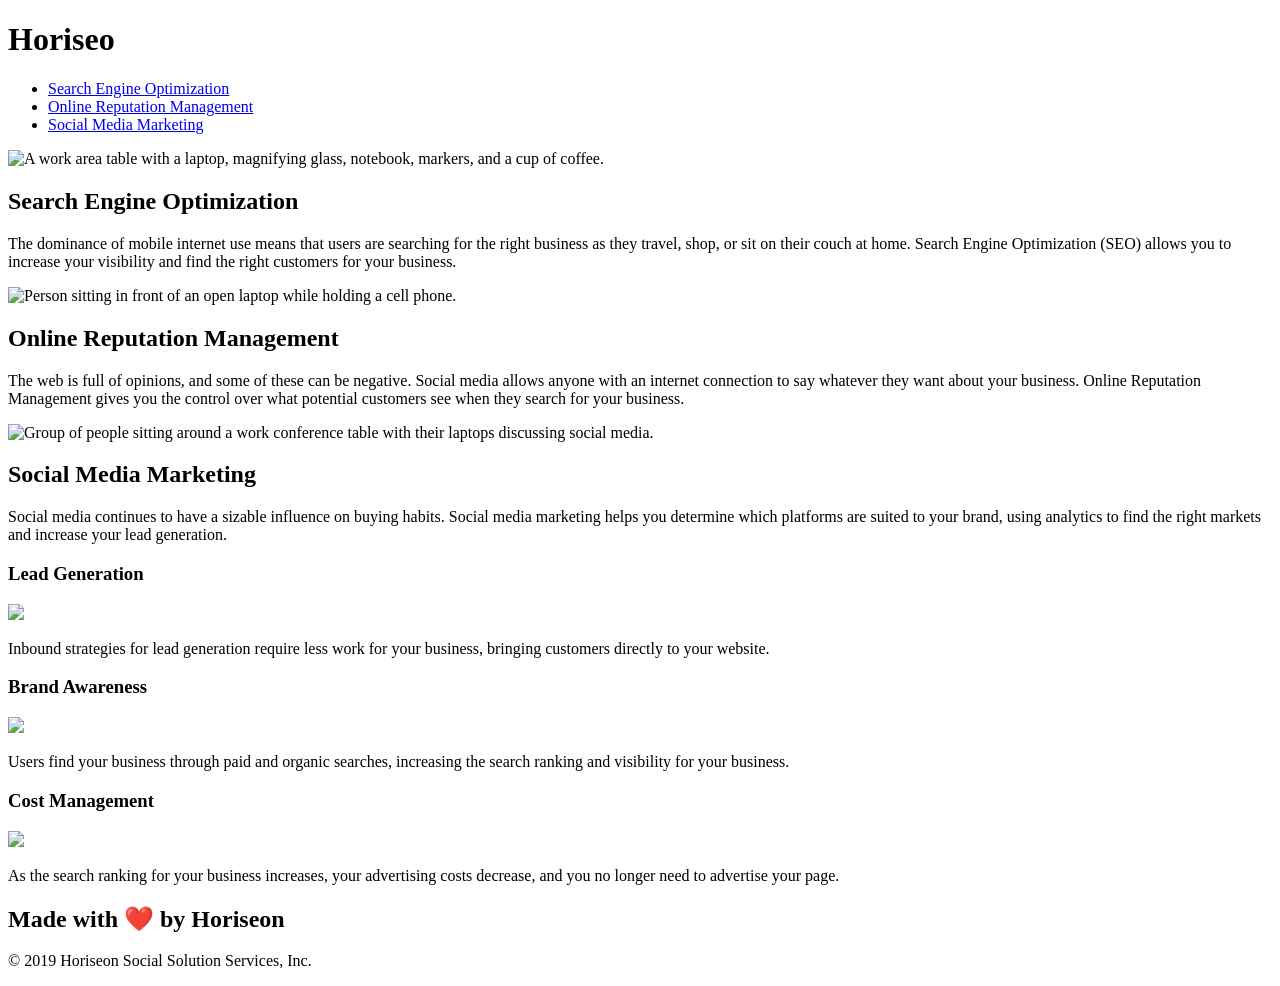
==== Develop/index.html @ 5746d837 "first half" ====
<!DOCTYPE html>
<html lang="en-us">

<head>
    <meta charset="UTF-8" />
    <link rel="stylesheet" href="./assets/css/style.css">
    <title>Horiseo</title>
</head>

<body>
    <div class="header">
        <h1><span>Horiseo</span></h1>
        <nav>
            <ul>
                <li>
                    <a href="#search-engine-optimization">Search Engine Optimization</a>
                </li>
                <li>
                    <a href="#online-reputation-management">Online Reputation Management</a>
                </li>
                <li>
                    <a href="#social-media-marketing">Social Media Marketing</a>
                </li>
            </ul>
        </nav>
    </div>
   
    <div class="hero"></div> 

    <div class="content">
        <div id="search-engine-optimization" class="search-engine-optimization">
            <img src="./assets/images/search-engine-optimization.jpg" class= "float-left" alt="A work area table with a laptop, magnifying glass, notebook, markers, and a cup of coffee."/>
            <h2>Search Engine Optimization</h2>
            <p>
                The dominance of mobile internet use means that users are searching for the right business as they travel, shop, or sit on their couch at home. Search Engine Optimization (SEO) allows you to increase your visibility and find the right customers for your business.
            </p>
        </div>
        <div id="online-reputation-management" class="online-reputation-management">
            <img src="./assets/images/online-reputation-management.jpg" class="float-right" alt="Person sitting in front of an open laptop while holding a cell phone."/>
            <h2> Online Reputation Management</h2>
            <p>
                The web is full of opinions, and some of these can be negative. Social media allows anyone with an internet connection to say whatever they want about your business. Online Reputation Management gives you the control over what potential customers see when they search for your business.
            </p>
        </div>
        <div id="social-media-marketing" class="social-media-marketing">
            <img src="./assets/images/social-media-marketing.jpg" class="float-left" alt="Group of people sitting around a work conference table with their laptops discussing social media. " />
            <h2>Social Media Marketing</h2>
            <p>
                Social media continues to have a sizable influence on buying habits. Social media marketing helps you determine which platforms are suited to your brand, using analytics to find the right markets and increase your lead generation.
            </p>
        </div>
    </div>
   
    <div class="benefits">
        <div class="benefit-lead">
            <h3>Lead Generation</h3>
            <img src="./assets/images/lead-generation.png" />
            <p>
                Inbound strategies for lead generation require less work for your business, bringing customers directly to your website.
            </p>
        </div>
        <div class="benefit-brand">
            <h3>Brand Awareness</h3>
            <img src="./assets/images/brand-awareness.png" />
            <p>
                Users find your business through paid and organic searches, increasing the search ranking and visibility for your business.
            </p>
        </div>
        <div class="benefit-cost">
            <h3>Cost Management</h3>
            <img src="./assets/images/cost-management.png"></img>
            <p>
                As the search ranking for your business increases, your advertising costs decrease, and you no longer need to advertise your page.
            </p>
        </div>
    </div>
    <div class="footer">
        <h2>Made with ❤️️ by Horiseon</h2>
        <p>
            &copy; 2019 Horiseon Social Solution Services, Inc.
        </p>
    </div>
</body>

</html>
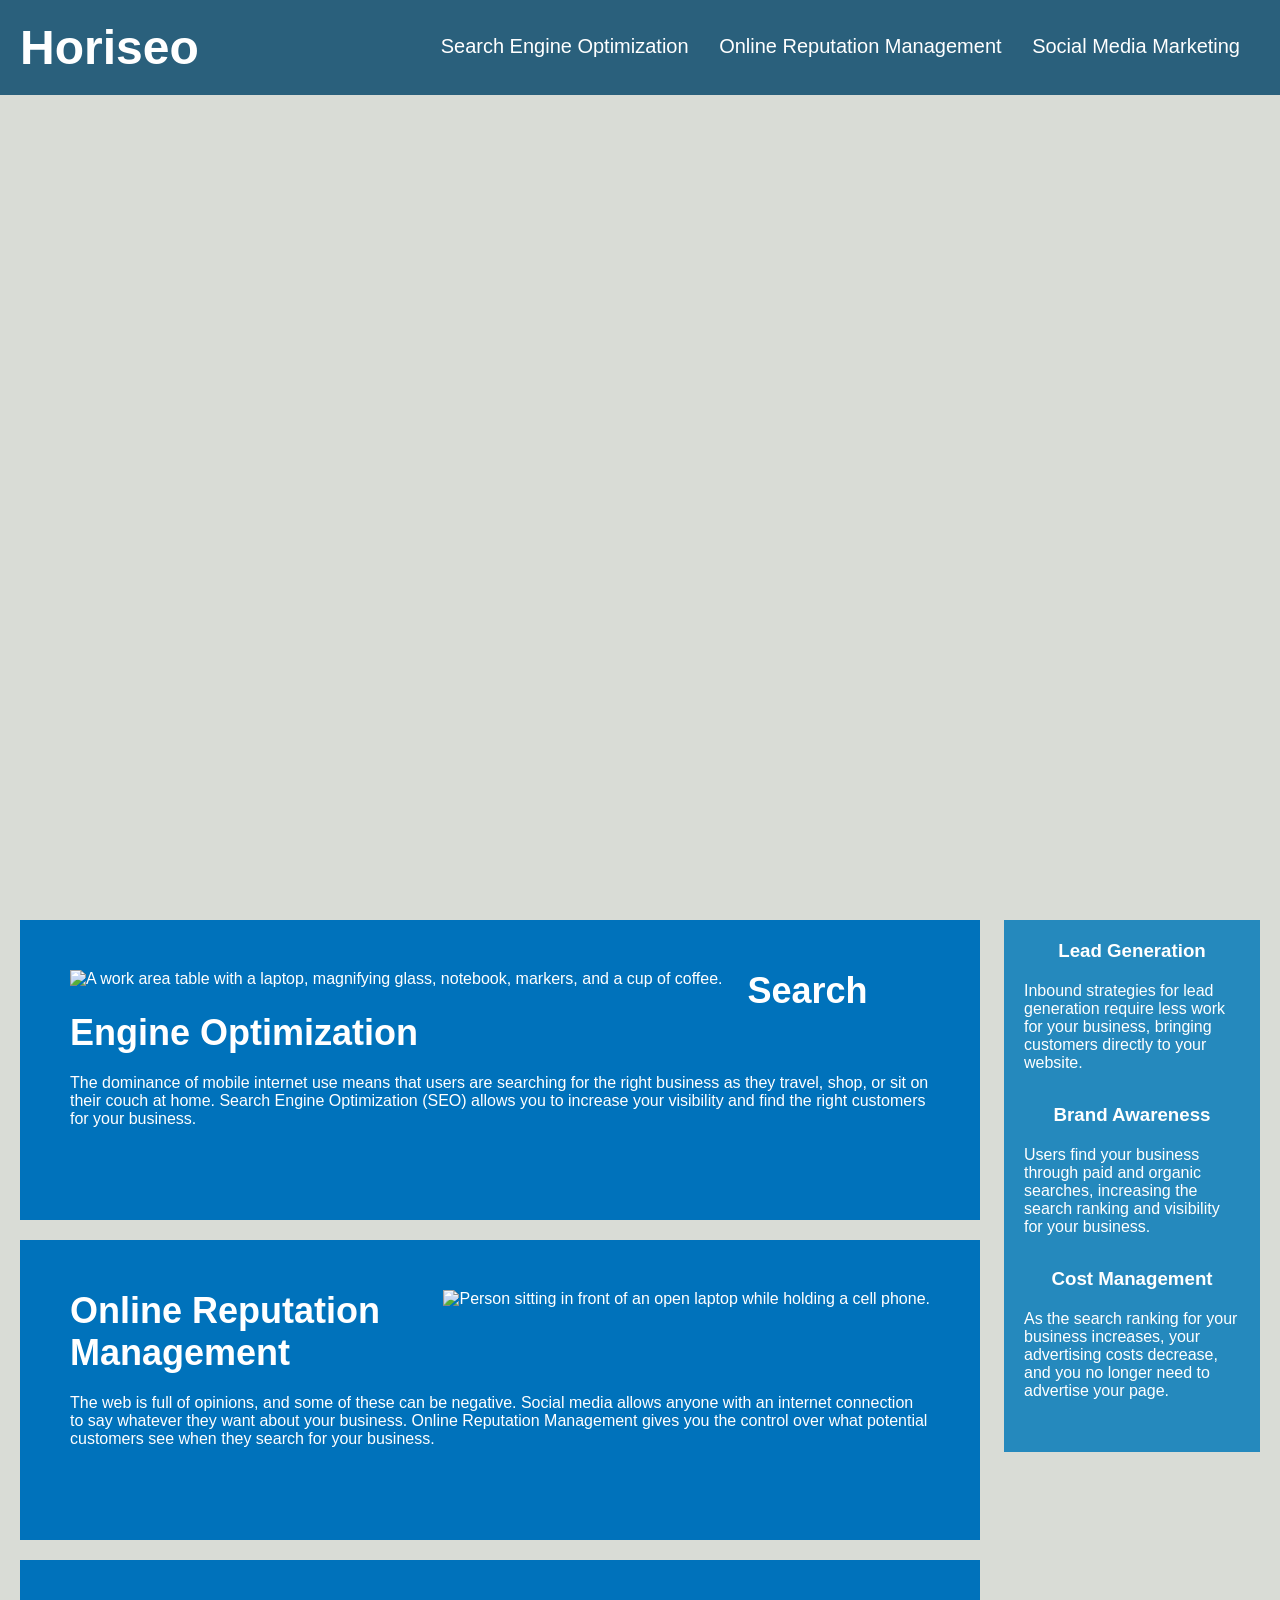
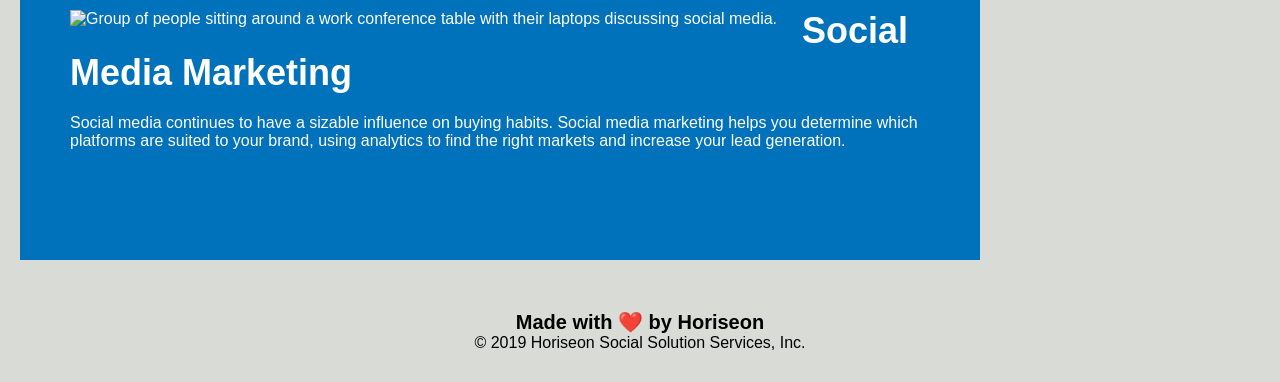
==== commit 73e9cd01: "second commit" ====
--- a/Develop/index.html
+++ b/Develop/index.html
@@ -8,8 +8,8 @@
 </head>
 
 <body>
-    <div class="header">
-        <h1><span>Horiseo</span></h1>
+   <header>
+        <h1>Horiseo</h1>
         <nav>
             <ul>
                 <li>
@@ -23,7 +23,7 @@
                 </li>
             </ul>
         </nav>
-    </div>
+    </header>
    
     <div class="hero"></div> 
 
@@ -54,32 +54,32 @@
     <div class="benefits">
         <div class="benefit-lead">
             <h3>Lead Generation</h3>
-            <img src="./assets/images/lead-generation.png" />
+            <img src="./assets/images/lead-generation.png" alt=""/>
             <p>
                 Inbound strategies for lead generation require less work for your business, bringing customers directly to your website.
             </p>
         </div>
         <div class="benefit-brand">
             <h3>Brand Awareness</h3>
-            <img src="./assets/images/brand-awareness.png" />
+            <img src="./assets/images/brand-awareness.png" alt=""/>
             <p>
                 Users find your business through paid and organic searches, increasing the search ranking and visibility for your business.
             </p>
         </div>
         <div class="benefit-cost">
             <h3>Cost Management</h3>
-            <img src="./assets/images/cost-management.png"></img>
+            <img src="./assets/images/cost-management.png" alt=""/>
             <p>
                 As the search ranking for your business increases, your advertising costs decrease, and you no longer need to advertise your page.
             </p>
         </div>
     </div>
-    <div class="footer">
+    <footer>
         <h2>Made with ❤️️ by Horiseon</h2>
         <p>
             &copy; 2019 Horiseon Social Solution Services, Inc.
         </p>
-    </div>
+    </footer>
 </body>
 
 </html>
--- a/Develop/assets/css/style.css
+++ b/Develop/assets/css/style.css
@@ -0,0 +1,200 @@
+* {
+    box-sizing: border-box;
+    padding: 0;
+    margin: 0;
+}
+
+body {
+    background-color: #d9dcd6;
+}
+
+header {
+    padding: 20px;
+    font-family: 'Trebuchet MS', 'Lucida Sans Unicode', 'Lucida Grande', 'Lucida Sans', Arial, sans-serif;
+    background-color: #2a607c;
+    color: #ffffff;
+}
+
+header h1 {
+    display: inline-block;
+    font-size: 48px;
+}
+
+header h1 .seo {
+    color: #d9dcd6;
+}
+
+header nav {
+    padding-top: 15px;
+    margin-right: 20px;
+    float: right;
+    font-family: 'Gill Sans', 'Gill Sans MT', Calibri, 'Trebuchet MS', sans-serif;
+    font-size: 20px;
+}
+
+header nav ul {
+    list-style-type: none;
+}
+
+header nav ul li {
+    display: inline-block;
+    margin-left: 25px;
+}
+
+a {
+    color: #ffffff;
+    text-decoration: none;
+}
+
+p {
+    font-size: 16px;
+}
+
+.hero {
+    height: 800px;
+    width: 100%;
+    margin-bottom: 25px;
+    background-image: url("../images/digital-marketing-meeting.jpg");
+    background-size: cover;
+    background-position: center;
+}
+
+.float-left {
+    float: left;
+    margin-right: 25px;
+}
+
+.float-right {
+    float: right;
+    margin-left: 25px;
+}
+
+.content {
+    width: 75%;
+    display: inline-block;
+    margin-left: 20px;
+}
+
+.benefits {
+    margin-right: 20px;
+    padding: 20px;
+    clear: both;
+    float: right;
+    width: 20%;
+    height: 100%;
+    font-family: 'Gill Sans', 'Gill Sans MT', Calibri, 'Trebuchet MS', sans-serif;
+    background-color: #2589bd;
+}
+
+.benefit-lead {
+    margin-bottom: 32px;
+    color: #ffffff;
+}
+
+.benefit-brand {
+    margin-bottom: 32px;
+    color: #ffffff;
+}
+
+.benefit-cost {
+    margin-bottom: 32px;
+    color: #ffffff;
+}
+
+.benefit-lead h3 {
+    margin-bottom: 10px;
+    text-align: center;
+}
+
+.benefit-brand h3 {
+    margin-bottom: 10px;
+    text-align: center;
+}
+
+.benefit-cost h3 {
+    margin-bottom: 10px;
+    text-align: center;
+}
+
+.benefit-lead img {
+    display: block;
+    margin: 10px auto;
+    max-width: 150px;
+}
+
+.benefit-brand img {
+    display: block;
+    margin: 10px auto;
+    max-width: 150px;
+}
+
+.benefit-cost img {
+    display: block;
+    margin: 10px auto;
+    max-width: 150px;
+}
+
+.search-engine-optimization {
+    margin-bottom: 20px;
+    padding: 50px;
+    height: 300px;
+    font-family: 'Gill Sans', 'Gill Sans MT', Calibri, 'Trebuchet MS', sans-serif;
+    background-color: #0072bb;
+    color: #ffffff;
+}
+
+.online-reputation-management {
+    margin-bottom: 20px;
+    padding: 50px;
+    height: 300px;
+    font-family: 'Gill Sans', 'Gill Sans MT', Calibri, 'Trebuchet MS', sans-serif;
+    background-color: #0072bb;
+    color: #ffffff;
+}
+
+.social-media-marketing {
+    margin-bottom: 20px;
+    padding: 50px;
+    height: 300px;
+    font-family: 'Gill Sans', 'Gill Sans MT', Calibri, 'Trebuchet MS', sans-serif;
+    background-color: #0072bb;
+    color: #ffffff;
+}
+
+.search-engine-optimization img {
+    max-height: 200px;
+}
+
+.online-reputation-management img {
+    max-height: 200px;
+}
+
+.social-media-marketing img {
+    max-height: 200px;
+}
+
+.search-engine-optimization h2 {
+    margin-bottom: 20px;
+    font-size: 36px;
+}
+
+.online-reputation-management h2 {
+    margin-bottom: 20px;
+    font-size: 36px;
+}
+
+.social-media-marketing h2 {
+    margin-bottom: 20px;
+    font-size: 36px;
+}
+
+footer {
+    padding: 30px;
+    clear: both;
+    font-family: 'Trebuchet MS', 'Lucida Sans Unicode', 'Lucida Grande', 'Lucida Sans', Arial, sans-serif;
+    text-align: center;
+}
+
+footer h2 {
+    font-size: 20px;
+}
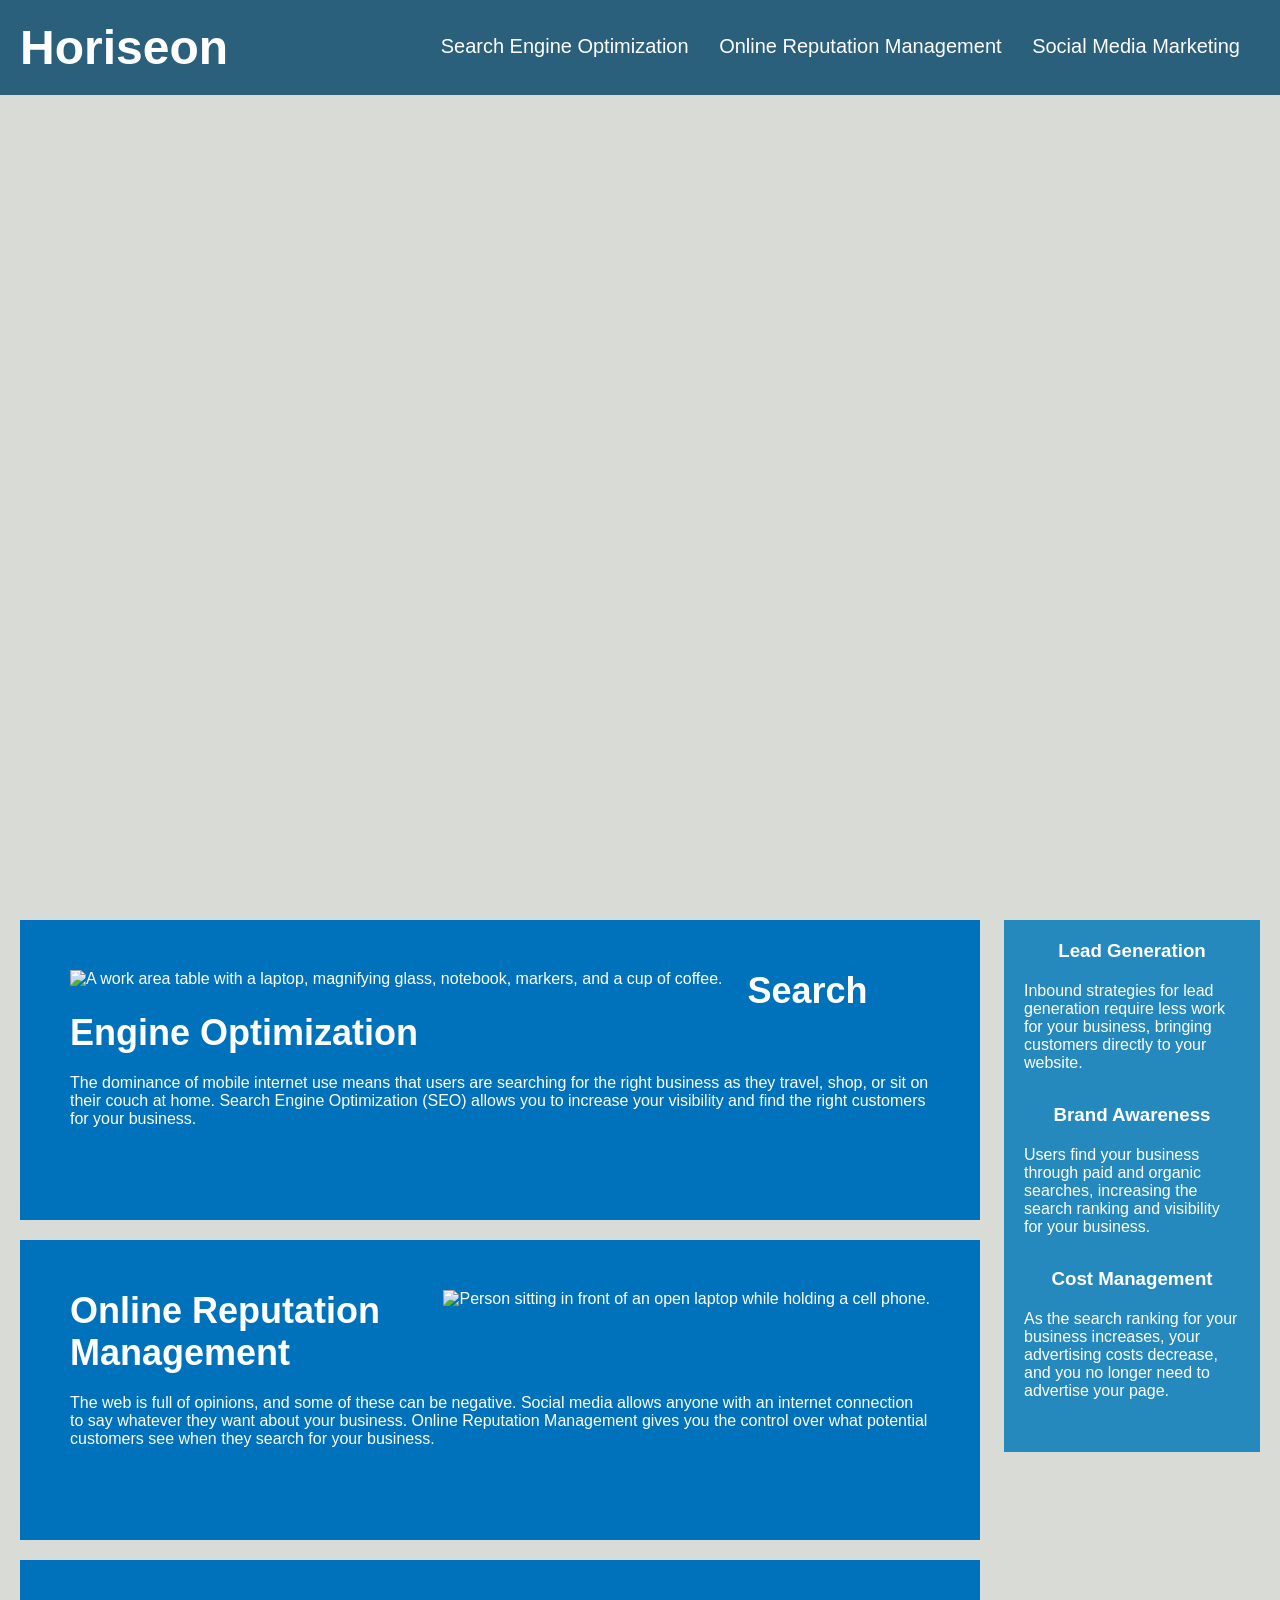
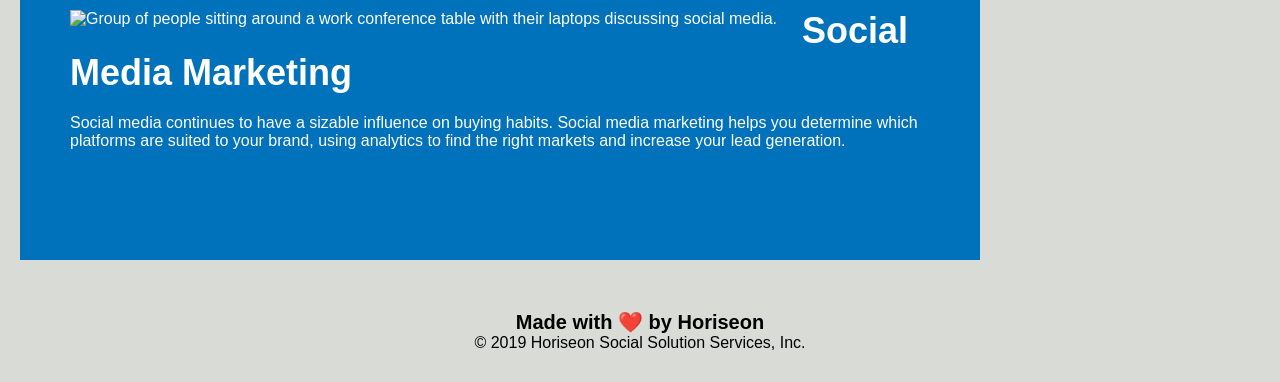
==== commit 67ef2176: "another n" ====
--- a/Develop/index.html
+++ b/Develop/index.html
@@ -4,12 +4,11 @@
 <head>
     <meta charset="UTF-8" />
     <link rel="stylesheet" href="./assets/css/style.css">
-    <title>Horiseo</title>
+    <title>Horiseon</title>
 </head>
-
 <body>
    <header>
-        <h1>Horiseo</h1>
+        <h1>Horiseon</h1>
         <nav>
             <ul>
                 <li>
@@ -29,21 +28,21 @@
 
     <div class="content">
         <div id="search-engine-optimization" class="search-engine-optimization">
-            <img src="./assets/images/search-engine-optimization.jpg" class= "float-left" alt="A work area table with a laptop, magnifying glass, notebook, markers, and a cup of coffee."/>
+            <img src="./assets/images/search-engine-optimization.jpg" alt="A work area table with a laptop, magnifying glass, notebook, markers, and a cup of coffee."/>
             <h2>Search Engine Optimization</h2>
             <p>
                 The dominance of mobile internet use means that users are searching for the right business as they travel, shop, or sit on their couch at home. Search Engine Optimization (SEO) allows you to increase your visibility and find the right customers for your business.
             </p>
         </div>
         <div id="online-reputation-management" class="online-reputation-management">
-            <img src="./assets/images/online-reputation-management.jpg" class="float-right" alt="Person sitting in front of an open laptop while holding a cell phone."/>
+            <img src="./assets/images/online-reputation-management.jpg" alt="Person sitting in front of an open laptop while holding a cell phone."/>
             <h2> Online Reputation Management</h2>
             <p>
                 The web is full of opinions, and some of these can be negative. Social media allows anyone with an internet connection to say whatever they want about your business. Online Reputation Management gives you the control over what potential customers see when they search for your business.
             </p>
         </div>
         <div id="social-media-marketing" class="social-media-marketing">
-            <img src="./assets/images/social-media-marketing.jpg" class="float-left" alt="Group of people sitting around a work conference table with their laptops discussing social media. " />
+            <img src="./assets/images/social-media-marketing.jpg" alt="Group of people sitting around a work conference table with their laptops discussing social media. " />
             <h2>Social Media Marketing</h2>
             <p>
                 Social media continues to have a sizable influence on buying habits. Social media marketing helps you determine which platforms are suited to your brand, using analytics to find the right markets and increase your lead generation.
--- a/Develop/assets/css/style.css
+++ b/Develop/assets/css/style.css
@@ -57,16 +57,6 @@
     background-image: url("../images/digital-marketing-meeting.jpg");
     background-size: cover;
     background-position: center;
-}
-
-.float-left {
-    float: left;
-    margin-right: 25px;
-}
-
-.float-right {
-    float: right;
-    margin-left: 25px;
 }
 
 .content {
@@ -163,14 +153,20 @@
 
 .search-engine-optimization img {
     max-height: 200px;
+    float: left;
+    margin-right: 25px;
 }
 
 .online-reputation-management img {
     max-height: 200px;
+    float: right;
+    margin-left: 25px;
 }
 
 .social-media-marketing img {
     max-height: 200px;
+    float: left;
+    margin-right: 25px;
 }
 
 .search-engine-optimization h2 {
